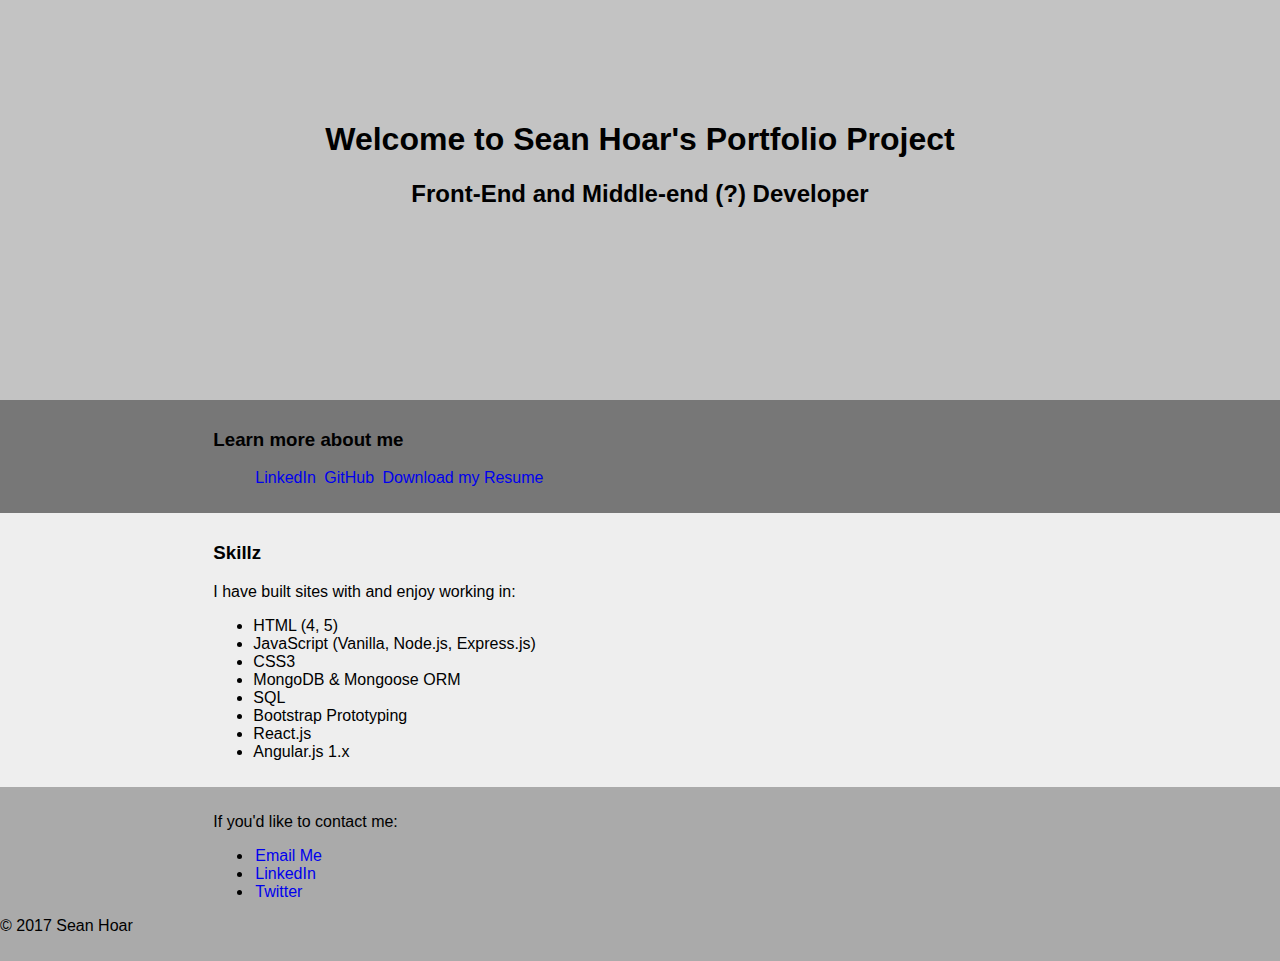
==== index.html @ 46dafda3 "first commit wit very simple css styling" ====
<!DOCTYPE html>
<html lang="en">
<head>
  <meta charset="UTF-8">
  <meta name="viewport" content="width=device-width; initial-scale=1.0; maximum-scale=1.0;">
  <link rel="stylesheet" href="main.css">
  <title>HTML Portfolio</title>
</head>
<body>
  <div class="header">
    <div class="container">
      <h1>Welcome to Sean Hoar's Portfolio Project</h1>
      <h2>Front-End and Middle-end (?) Developer</h2>
    </div>
  </div>
  <div class="tagline">
    <div class="container">
      <h3>Learn more about me</h3>
      <ul>
        <li><a href="#">LinkedIn</a></li>
        <li><a href="#">GitHub</a></li>
        <li><a href="#">Download my Resume</a></li>
      </ul>
    </div>
  </div>
  <div class="skills">
    <div class="container">
      <h3>Skillz</h3>
      <p>I have built sites with and enjoy working in:</p>
      <ul>
        <li>HTML (4, 5)</li>
        <li>JavaScript (Vanilla, Node.js, Express.js)</li>
        <li>CSS3</li>
        <li>MongoDB & Mongoose ORM</li>
        <li>SQL</li>
        <li>Bootstrap Prototyping</li>
        <li>React.js</li>
        <li>Angular.js 1.x </li>
      </ul>
    </div>
  </div>
  <div class="contact">
    <div class="container">
      <p>If you'd like to contact me:</p>
      <ul>
        <li><a href="mailto:sean.hoar@gmail.com">Email Me</a></li>
        <li><a href="#">LinkedIn</a></li>
        <li><a href="#">Twitter</a></li>
      </ul>

    </div>
    <p>&copy 2017 Sean Hoar</p>
  </div>

</body>
</html>
---- main.css ----
html, body {
  margin: 0 auto;
  font-family: Arial, sans-serif;
}
.container {
  max-width: 66.66667%;
  margin: 0 auto;
}
a {
  text-decoration: none;
  padding: 2px;
}
a:hover {
  background: orange;
  color: white;
}
/*Header Section*/
.header {
  height: 300px;
  background: #c3c3c3;
  padding-top: 100px;
}
.header h1, .header h2 {
  text-align: center;
}

/* Tagline */
.tagline {
  background: #777;
  padding: 10px 0 10px 0;
}
.tagline li {
  display: inline-block;
}


/*Skills*/
.skills {
 background: #eee;
 padding: 10px 0 10px 0;
}

/*Contact Section*/
.contact {
  background: #aaa;
  padding: 10px 0 10px 0;
}
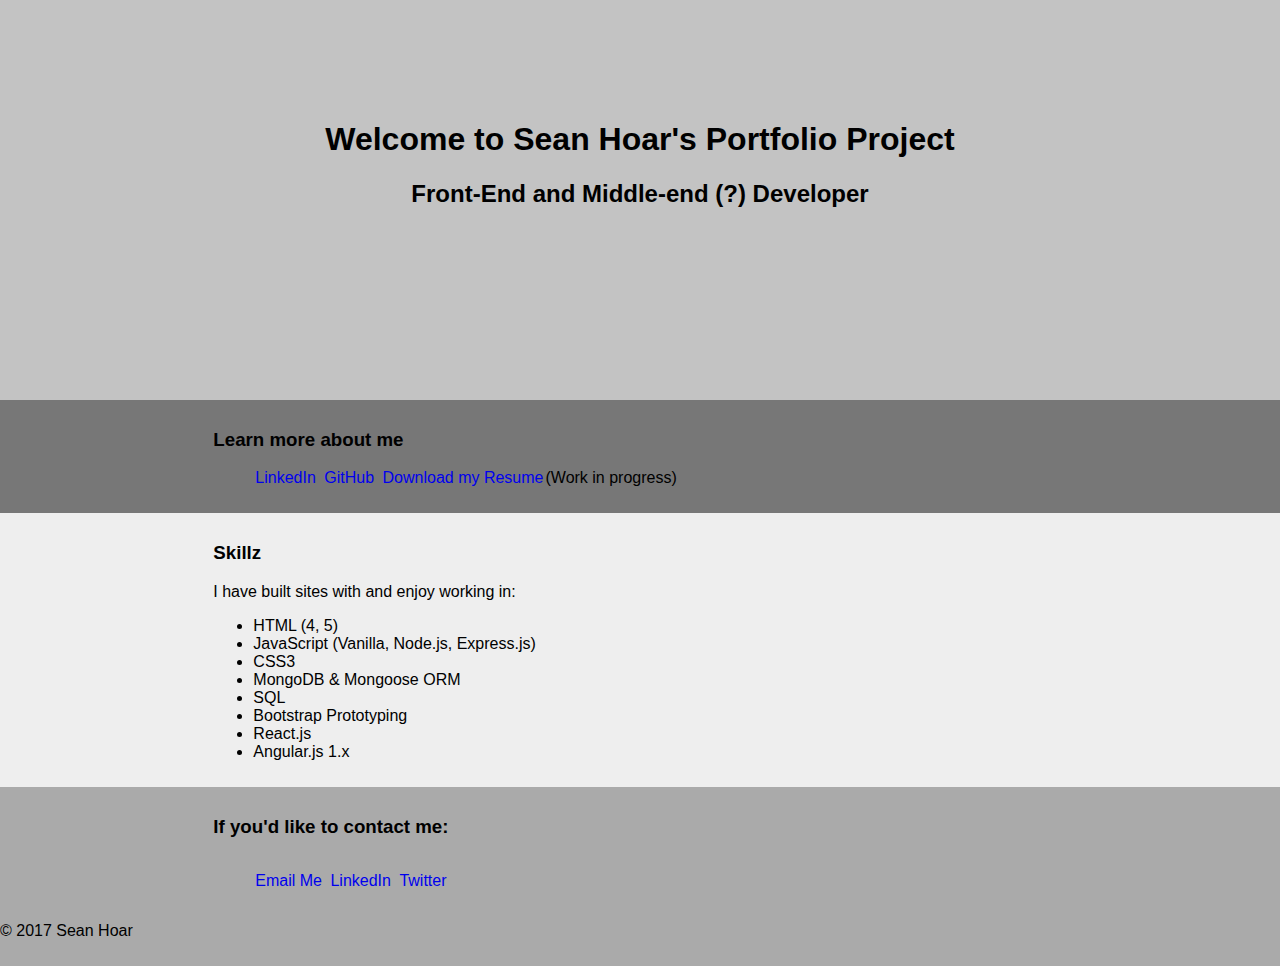
==== commit a7444b83: "changed .contact <p> to an <h3>, put a <p> around .contact <a>" ====
--- a/index.html
+++ b/index.html
@@ -17,9 +17,9 @@
     <div class="container">
       <h3>Learn more about me</h3>
       <ul>
-        <li><a href="#">LinkedIn</a></li>
-        <li><a href="#">GitHub</a></li>
-        <li><a href="#">Download my Resume</a></li>
+        <li><a href="https://www.linkedin.com/in/seanhoar">LinkedIn</a></li>
+        <li><a href="https://github.com/SHoar">GitHub</a></li>
+        <li><a href="#">Download my Resume</a>(Work in progress)</li>
       </ul>
     </div>
   </div>
@@ -41,11 +41,11 @@
   </div>
   <div class="contact">
     <div class="container">
-      <p>If you'd like to contact me:</p>
+      <h3>If you'd like to contact me:</h3>
       <ul>
-        <li><a href="mailto:sean.hoar@gmail.com">Email Me</a></li>
-        <li><a href="#">LinkedIn</a></li>
-        <li><a href="#">Twitter</a></li>
+        <li><p><a href="mailto:sean.hoar@gmail.com">Email Me</a></p></li>
+        <li><a href="https://www.linkedin.com/in/seanhoar">LinkedIn</a></li>
+        <li><a href="https://twitter.com/seanhoar">Twitter</a></li>
       </ul>
 
     </div>
--- a/main.css
+++ b/main.css
@@ -45,3 +45,6 @@
   background: #aaa;
   padding: 10px 0 10px 0;
 }
+.contact li {
+  display: inline-block;
+}
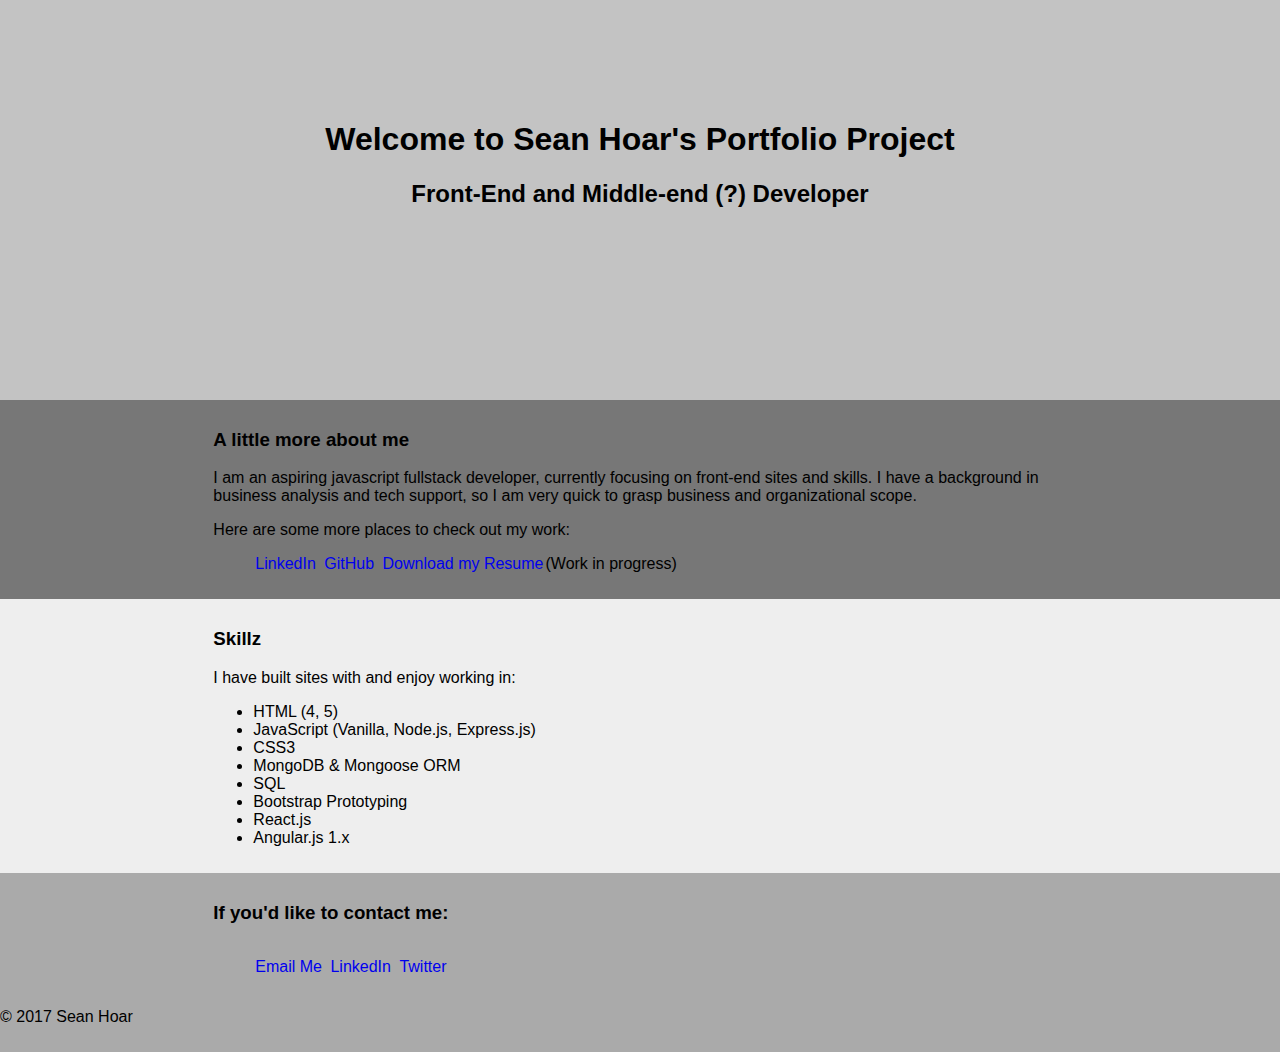
==== commit 5ac7c2ad: "add <p> section in 'About Me'" ====
--- a/index.html
+++ b/index.html
@@ -15,7 +15,9 @@
   </div>
   <div class="tagline">
     <div class="container">
-      <h3>Learn more about me</h3>
+      <h3>A little more about me</h3>
+      <p>I am an aspiring javascript fullstack developer, currently focusing on front-end sites and skills. I have a background in business analysis and tech support, so I am very quick to grasp business and organizational scope.</p>
+      <p>Here are some more places to check out my work:</p>
       <ul>
         <li><a href="https://www.linkedin.com/in/seanhoar">LinkedIn</a></li>
         <li><a href="https://github.com/SHoar">GitHub</a></li>
